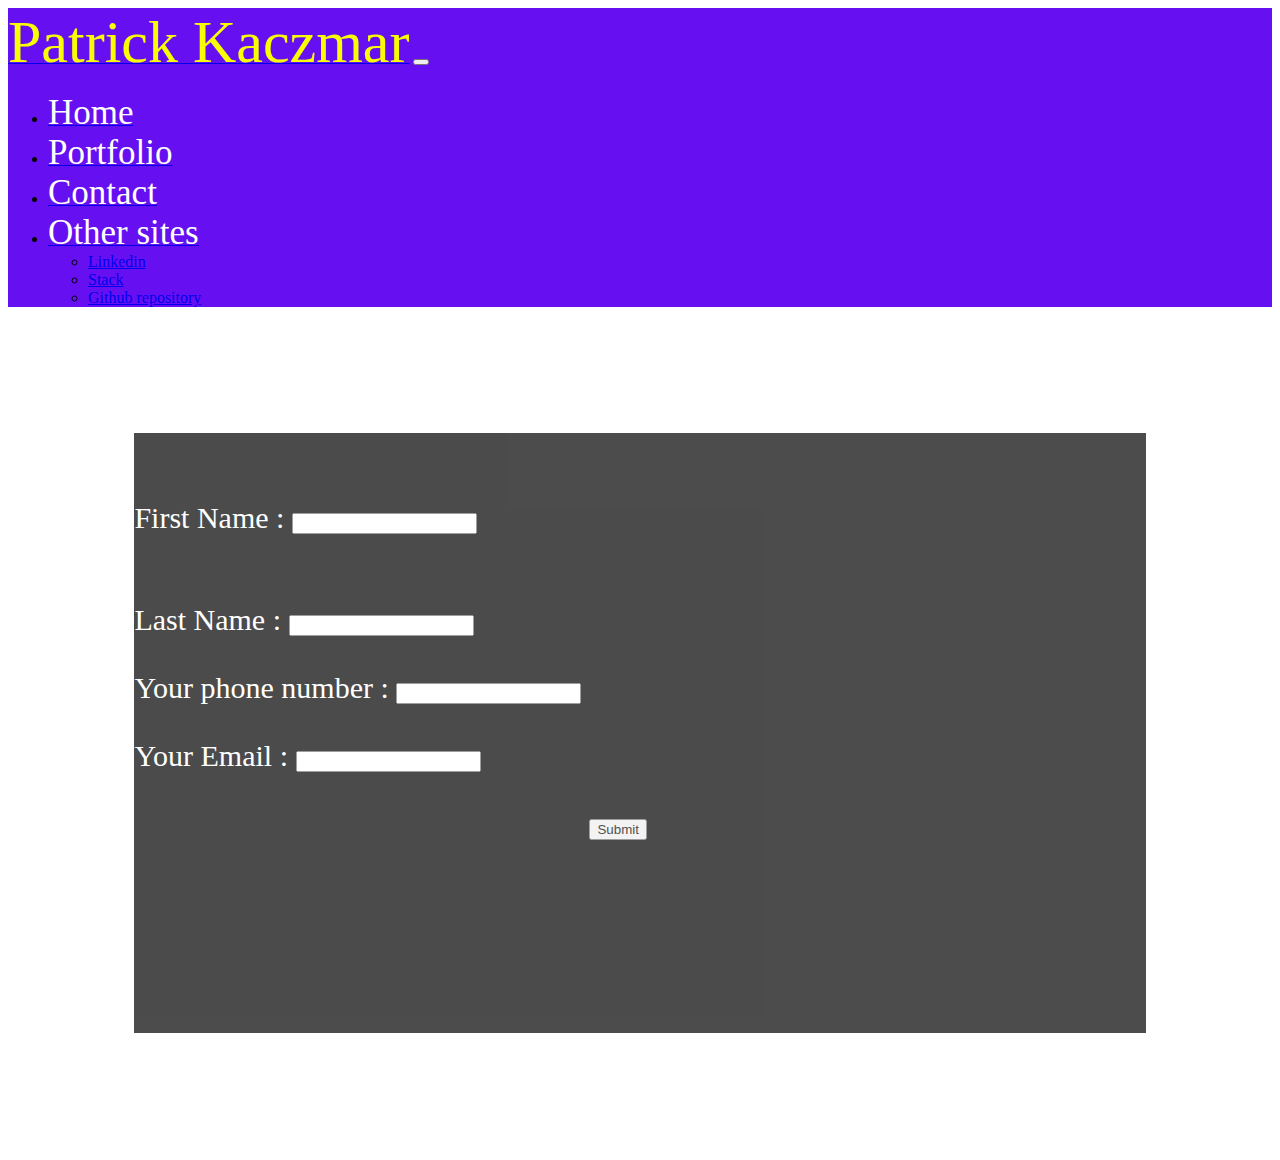
==== contact.html @ f7e49eab "added submit button to form" ====
<!DOCTYPE html>
<html lang="en">
<head>
    <meta charset="UTF-8">
    <meta name="viewport" content="width=device-width, initial-scale=1.0">
    <title>contact</title>
    <link href="https://cdn.jsdelivr.net/npm/bootstrap@5.0.0-beta1/dist/css/bootstrap.min.css" rel="stylesheet"
        integrity="sha384-giJF6kkoqNQ00vy+HMDP7azOuL0xtbfIcaT9wjKHr8RbDVddVHyTfAAsrekwKmP1" crossorigin="anonymous">
    <script src="https://cdn.jsdelivr.net/npm/bootstrap@5.0.0-beta1/dist/js/bootstrap.bundle.min.js"
        integrity="sha384-ygbV9kiqUc6oa4msXn9868pTtWMgiQaeYH7/t7LECLbyPA2x65Kgf80OJFdroafW"
        crossorigin="anonymous"></script>
    <link rel="stylesheet" href="assets/css/main.css">
</head>
<body id="body-contact">
    <!-- navigation bar at top of page -->
    <header>
        <nav class="navbar navbar-expand-lg navbar-dark myNav">
            <div class="container-fluid">
                <a class="navbar-brand" href="index.html"><span id="navName">Patrick Kaczmar</span></a>
                <button class="navbar-toggler" type="button" data-bs-toggle="collapse"
                    data-bs-target="#navbarNavDropdown" aria-controls="navbarNavDropdown" aria-expanded="false"
                    aria-label="Toggle navigation">
                    <span class="navbar-toggler-icon"></span>
                </button>
                <div class="collapse navbar-collapse" id="navbarNavDropdown">
                    <ul class="navbar-nav">
                        <li class="nav-item ms-5">
                            <a class="nav-link active" aria-current="page" href="index.html"><span
                                    class="navUniform">Home</span></a>
                        </li>
                        <li class="nav-item ms-5">
                            <a class="nav-link" href="portfolio.html"><span class="navUniform">Portfolio</span></a>
                        </li>
                        <li class="nav-item ms-5">
                            <a class="nav-link" href="contact.html"><span class="navUniform">Contact</span></a>
                        </li>
                        <li class="nav-item dropdown ms-5">
                            <a class="nav-link dropdown-toggle" href="#" id="navbarDropdownMenuLink" role="button"
                                data-bs-toggle="dropdown" aria-expanded="false"><span class="navUniform">
                                    Other sites</span>
                            </a>
                            <ul class="dropdown-menu" aria-labelledby="navbarDropdownMenuLink">
                                <li><a class="dropdown-item"
                                        href="https://www.linkedin.com/in/patrick-kaczmar-17b9701b8/">Linkedin</a></li>
                                <li><a class="dropdown-item"
                                        href="https://stackoverflow.com/users/14486735/patrick-k">Stack</a></li>
                                <li><a class="dropdown-item"
                                        href="https://github.com/Patrick-Kaczmar?tab=repositories">Github repository</a>
                                </li>
                            </ul>
                        </li>
                    </ul>
                </div>
            </div>
        </nav>
    </header>

    <main>
        <section class="opacityBox">
            <form action="/action_page.php">
                <div class="container">
                    <div class="row">
                        <div class="col-6">
                            <br>
                            <br>
                            <label for="fname">First Name :</label>
                            <input type="text" name="fname">
                        </div>
                        <div class="col-6">
                            <br>
                            <br>
                            <label for="lname">Last Name :</label>
                            <input type="text" name="lname">
                        </div>
                    </div>
                    <br>
                    <div class="row">
                        <label for="phone#">Your phone number :</label>
                        <input type="text" name="phone#">
                    </div>
                    <br>
                    <div class="row">
                        <label for="email">Your Email :</label>
                        <input type="text" name="email">
                    </div>
                    <br>
                    <input id="submit" type="submit" value="Submit">
                </div>
            </form>
        </section>
    </main>
    
</body>
</html>
---- assets/css/main.css ----
body{
    background-image: url(https://w.wallhaven.cc/full/yj/wallhaven-yje2pk.jpg);
}

#body-portfolio{
    background-image: url(https://w.wallhaven.cc/full/5d/wallhaven-5d5687.png);
}

#body-contact{
    background-image: url(https://w.wallhaven.cc/full/1j/wallhaven-1jdl2v.jpg);
}

/* navigation bar background color */
.myNav{
    background: #6610f2;
    width: 100%;
}
/* rule set for the links on the navbar */
.navUniform{
    font-size: 35px;
    color: rgb(255, 255, 255);
    font-family: serif;
}
/* specified rules for the text displaying my name on the navbar */
#navName{
    font-size: 60px;
    color: rgb(248, 252, 4);
    font-family: 'Times New Roman', Times, serif;
}
/* positioning and size for each title below the navbar on each page */
main h1{
    text-align: center;
    padding-top: 60px;
    font-weight: 700;
    font-family: Arial, Helvetica, sans-serif;
    color: rgba(255, 255, 255, 0.938);
    font-size: 70px;
}
/* class that represents the area of content inside each carousel slide */
.containerbio{
    width: 55%;
    margin: 0 auto;
    padding-top: 90px;
}

.containerbio p{
    color: white;
    font-size: 25px;
}

.containerbio img{
    float: left;
    padding-right: 50px;
    padding-bottom: 80px;
    height: 550px;
    width: 400px;
    float: left;
}
/* class that defines the area of each portfolio box */
.boxFit{
    background-color: white;
    height: 250px;
    width: 100%;
    margin: 30px;
}

.opacityBox{
    background-color: black;
    height: 600px;
    margin: 10%;
    opacity: 70%;
    color: white;
    font-size: 30px;  
}

#submit{
    margin-left: 45%;
}
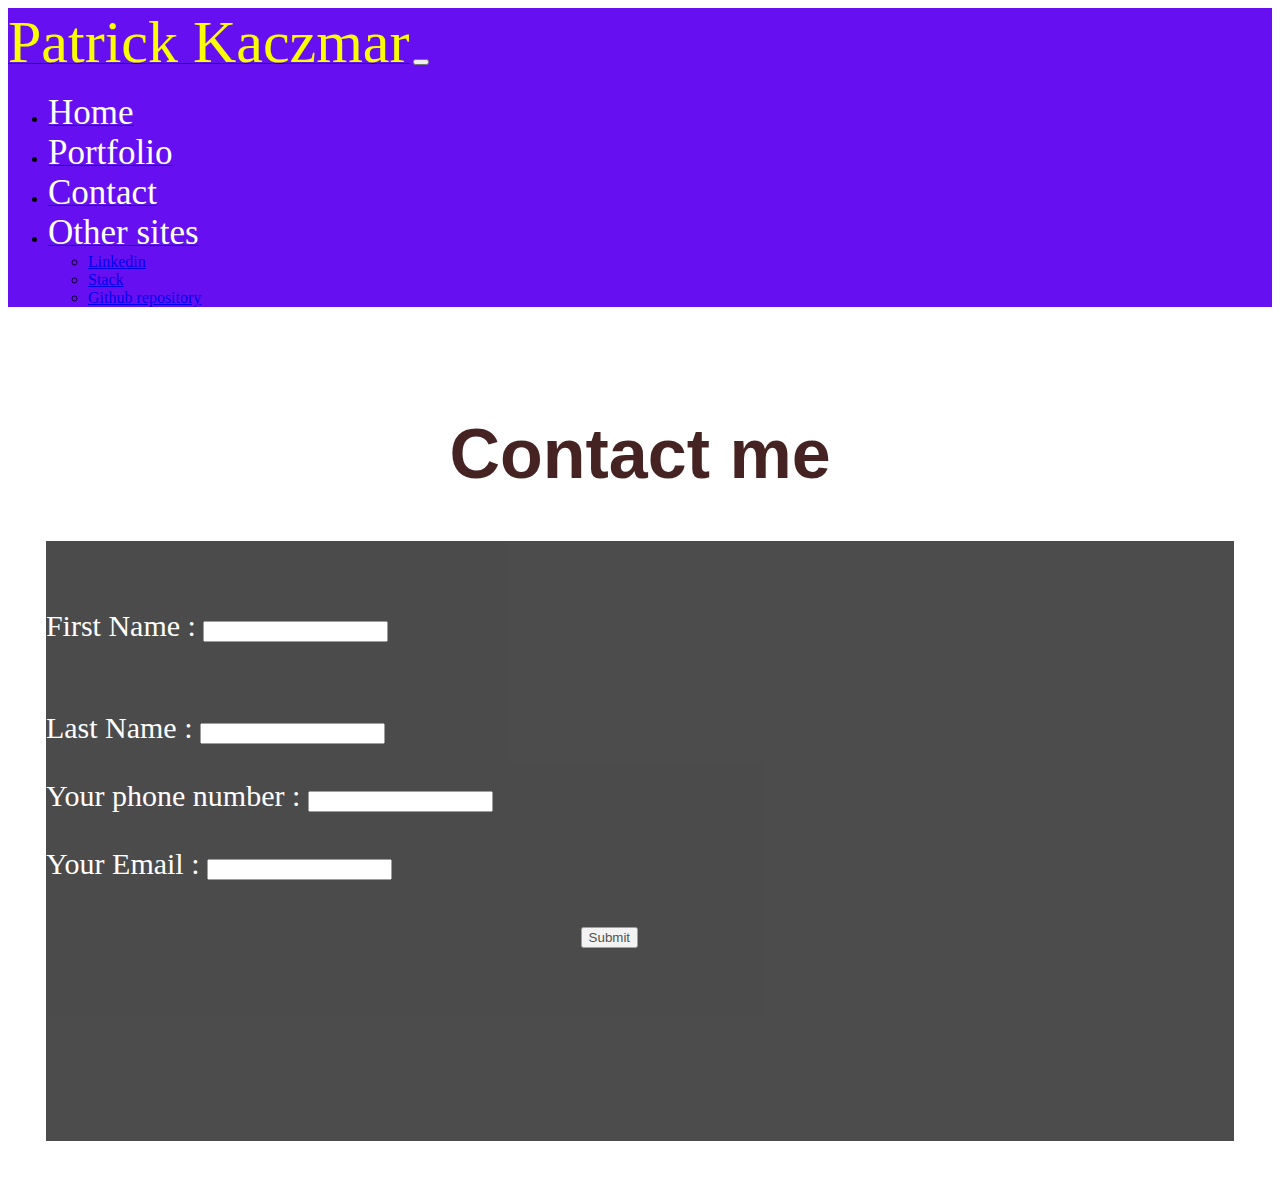
==== commit 750b3a8f: "changed color of main h1 tag" ====
--- a/contact.html
+++ b/contact.html
@@ -56,6 +56,7 @@
     </header>
 
     <main>
+        <h1>Contact me</h1>
         <section class="opacityBox">
             <form action="/action_page.php">
                 <div class="container">
--- a/assets/css/main.css
+++ b/assets/css/main.css
@@ -33,7 +33,7 @@
     padding-top: 60px;
     font-weight: 700;
     font-family: Arial, Helvetica, sans-serif;
-    color: rgba(255, 255, 255, 0.938);
+    color: rgba(58, 20, 20, 0.938);
     font-size: 70px;
 }
 /* class that represents the area of content inside each carousel slide */
@@ -67,9 +67,9 @@
 .opacityBox{
     background-color: black;
     height: 600px;
-    margin: 10%;
+    margin: 3%;
     opacity: 70%;
-    color: white;
+    color: rgb(255, 255, 255);
     font-size: 30px;  
 }
 
@@ -77,3 +77,23 @@
     margin-left: 45%;
 }
 
+#port1{
+    background-image: url(https://pixelmechanics.com.sg/wp-content/uploads/2019/06/html5-logo-for-web-development.png);
+    background-size: cover;
+}
+
+#port2{
+    background-image: url(https://pixelmechanics.com.sg/wp-content/uploads/2019/04/css.jpg);
+    background-size: cover;
+}
+
+#port3{
+    background-image: url(https://obscureproblemsandgotchas.com/wp-content/uploads/2018/06/bootstrap-stack-e1530246058846.png);
+    background-size: cover;
+}
+
+#port4{
+    background-image: url(https://logodix.com/logo/374976.jpg);
+    background-size: cover;
+    background-position: center;
+}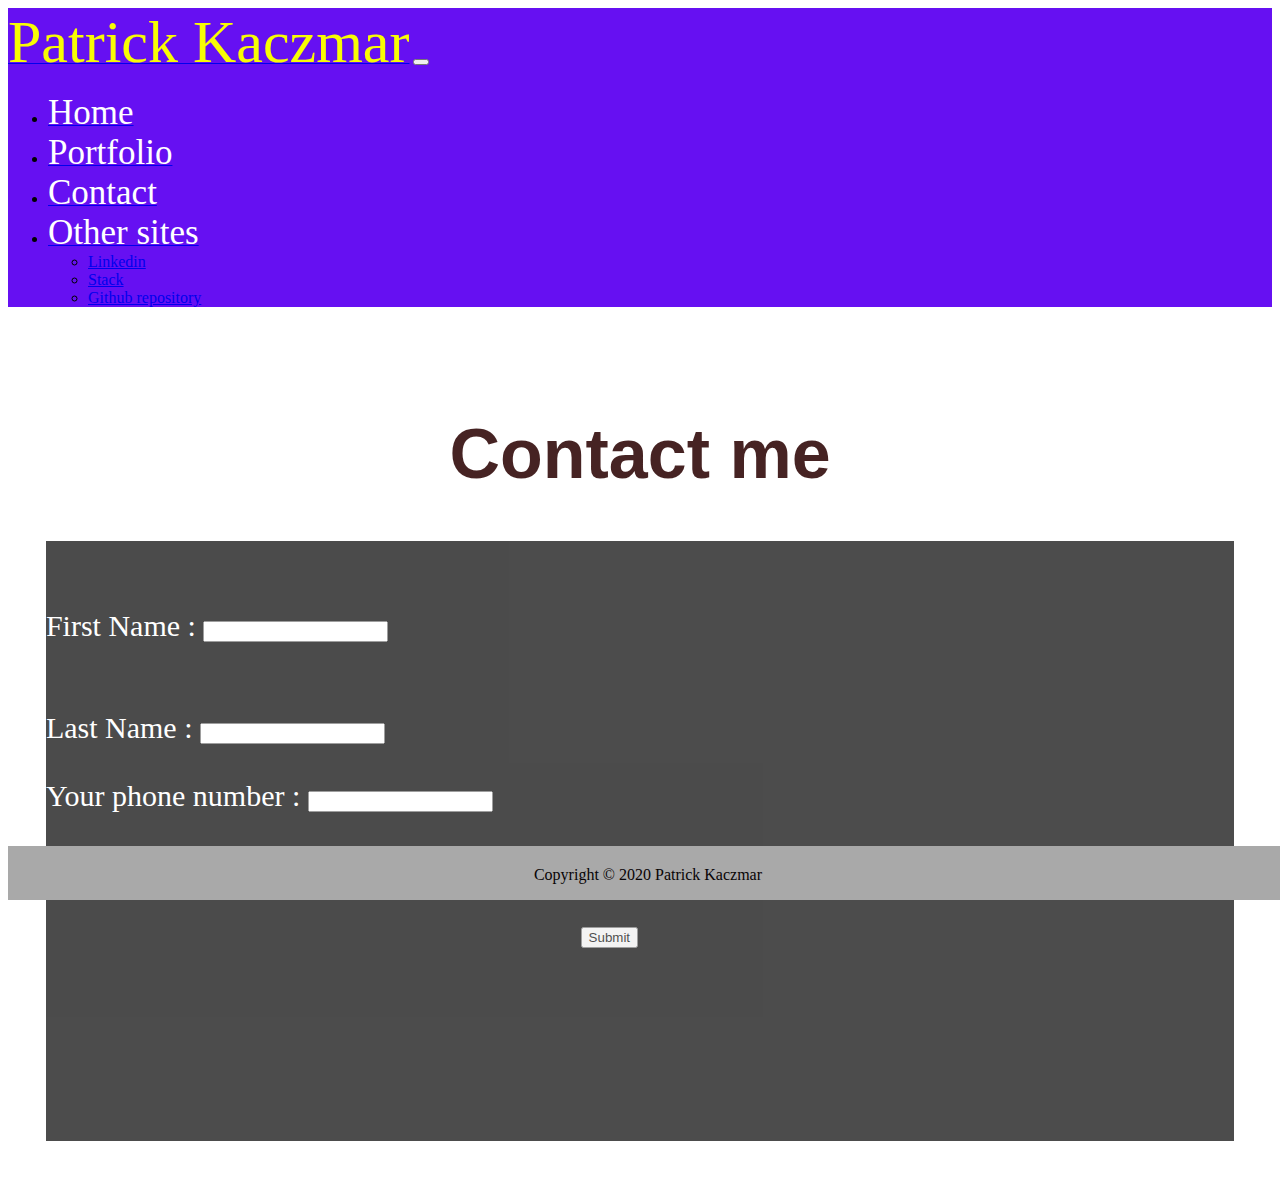
==== commit 8091f669: "added footer to each page" ====
--- a/contact.html
+++ b/contact.html
@@ -4,11 +4,14 @@
     <meta charset="UTF-8">
     <meta name="viewport" content="width=device-width, initial-scale=1.0">
     <title>contact</title>
+    <!-- css style sheet from bootstrap website -->
     <link href="https://cdn.jsdelivr.net/npm/bootstrap@5.0.0-beta1/dist/css/bootstrap.min.css" rel="stylesheet"
         integrity="sha384-giJF6kkoqNQ00vy+HMDP7azOuL0xtbfIcaT9wjKHr8RbDVddVHyTfAAsrekwKmP1" crossorigin="anonymous">
+        <!-- javascript bundle from bootstrap website -->
     <script src="https://cdn.jsdelivr.net/npm/bootstrap@5.0.0-beta1/dist/js/bootstrap.bundle.min.js"
         integrity="sha384-ygbV9kiqUc6oa4msXn9868pTtWMgiQaeYH7/t7LECLbyPA2x65Kgf80OJFdroafW"
         crossorigin="anonymous"></script>
+        <!-- my css style sheet  -->
     <link rel="stylesheet" href="assets/css/main.css">
 </head>
 <body id="body-contact">
@@ -22,7 +25,7 @@
                     aria-label="Toggle navigation">
                     <span class="navbar-toggler-icon"></span>
                 </button>
-                <div class="collapse navbar-collapse" id="navbarNavDropdown">
+                <nav class="collapse navbar-collapse" id="navbarNavDropdown">
                     <ul class="navbar-nav">
                         <li class="nav-item ms-5">
                             <a class="nav-link active" aria-current="page" href="index.html"><span
@@ -34,6 +37,7 @@
                         <li class="nav-item ms-5">
                             <a class="nav-link" href="contact.html"><span class="navUniform">Contact</span></a>
                         </li>
+                        <!-- dropdown menu on navbar -->
                         <li class="nav-item dropdown ms-5">
                             <a class="nav-link dropdown-toggle" href="#" id="navbarDropdownMenuLink" role="button"
                                 data-bs-toggle="dropdown" aria-expanded="false"><span class="navUniform">
@@ -50,46 +54,59 @@
                             </ul>
                         </li>
                     </ul>
-                </div>
+                </nav>
             </div>
         </nav>
     </header>
 
     <main>
         <h1>Contact me</h1>
+        <!-- aplies the fadded background that holds the form -->
         <section class="opacityBox">
+            <!-- the form made for the user to input contact information -->
             <form action="/action_page.php">
                 <div class="container">
                     <div class="row">
                         <div class="col-6">
                             <br>
                             <br>
+                            <!-- user inputs their first name -->
                             <label for="fname">First Name :</label>
                             <input type="text" name="fname">
                         </div>
                         <div class="col-6">
                             <br>
                             <br>
+                            <!-- user inputs their last name -->
                             <label for="lname">Last Name :</label>
                             <input type="text" name="lname">
                         </div>
                     </div>
                     <br>
                     <div class="row">
+                        <!-- user inputs their phone number -->
                         <label for="phone#">Your phone number :</label>
                         <input type="text" name="phone#">
                     </div>
                     <br>
                     <div class="row">
+                        <!-- user inputs their email address -->
                         <label for="email">Your Email :</label>
                         <input type="text" name="email">
                     </div>
                     <br>
+                    <!-- submit button below form -->
                     <input id="submit" type="submit" value="Submit">
                 </div>
             </form>
         </section>
     </main>
+
+    <footer>
+        <p>
+            Copyright © 2020 Patrick Kaczmar
+        </p>
+    </footer>
     
 </body>
 </html>--- a/assets/css/main.css
+++ b/assets/css/main.css
@@ -1,13 +1,29 @@
+/* positioning and size for each title below the navbar on each page */
+main h1{
+    text-align: center;
+    padding-top: 60px;
+    font-weight: 700;
+    font-family: Arial, Helvetica, sans-serif;
+    color: rgba(58, 20, 20, 0.938);
+    font-size: 70px;
+}
+
+/* background image for index.html page */
 body{
     background-image: url(https://w.wallhaven.cc/full/yj/wallhaven-yje2pk.jpg);
 }
-
-#body-portfolio{
-    background-image: url(https://w.wallhaven.cc/full/5d/wallhaven-5d5687.png);
+/* controls the settings of the footer on the bottom of each page */
+footer{
+    position: fixed;
+    bottom: 0;
+    width: 100%;
+    color: rgb(8, 4, 5);
+    text-align: center;
+    background-color: darkgray;
 }
 
-#body-contact{
-    background-image: url(https://w.wallhaven.cc/full/1j/wallhaven-1jdl2v.jpg);
+footer p{
+    margin-top: 20px;
 }
 
 /* navigation bar background color */
@@ -21,21 +37,7 @@
     color: rgb(255, 255, 255);
     font-family: serif;
 }
-/* specified rules for the text displaying my name on the navbar */
-#navName{
-    font-size: 60px;
-    color: rgb(248, 252, 4);
-    font-family: 'Times New Roman', Times, serif;
-}
-/* positioning and size for each title below the navbar on each page */
-main h1{
-    text-align: center;
-    padding-top: 60px;
-    font-weight: 700;
-    font-family: Arial, Helvetica, sans-serif;
-    color: rgba(58, 20, 20, 0.938);
-    font-size: 70px;
-}
+
 /* class that represents the area of content inside each carousel slide */
 .containerbio{
     width: 55%;
@@ -63,7 +65,7 @@
     width: 100%;
     margin: 30px;
 }
-
+/* sets the opacity, color and size of the box containing the form aswell as the text inside */
 .opacityBox{
     background-color: black;
     height: 600px;
@@ -72,11 +74,11 @@
     color: rgb(255, 255, 255);
     font-size: 30px;  
 }
-
+/* positioning of the submit button on the form */
 #submit{
     margin-left: 45%;
 }
-
+/* sets the background images for portfolio boxes 1 - 4 */
 #port1{
     background-image: url(https://pixelmechanics.com.sg/wp-content/uploads/2019/06/html5-logo-for-web-development.png);
     background-size: cover;
@@ -96,4 +98,20 @@
     background-image: url(https://logodix.com/logo/374976.jpg);
     background-size: cover;
     background-position: center;
+}
+
+/* background image for portfolio.html page */
+#body-portfolio{
+    background-image: url(https://w.wallhaven.cc/full/5d/wallhaven-5d5687.png);
+}
+/* background image for contact.html page */
+#body-contact{
+    background-image: url(https://w.wallhaven.cc/full/1j/wallhaven-1jdl2v.jpg);
+}
+
+/* specified rules for the text displaying my name on the navbar */
+#navName{
+    font-size: 60px;
+    color: rgb(248, 252, 4);
+    font-family: 'Times New Roman', Times, serif;
 }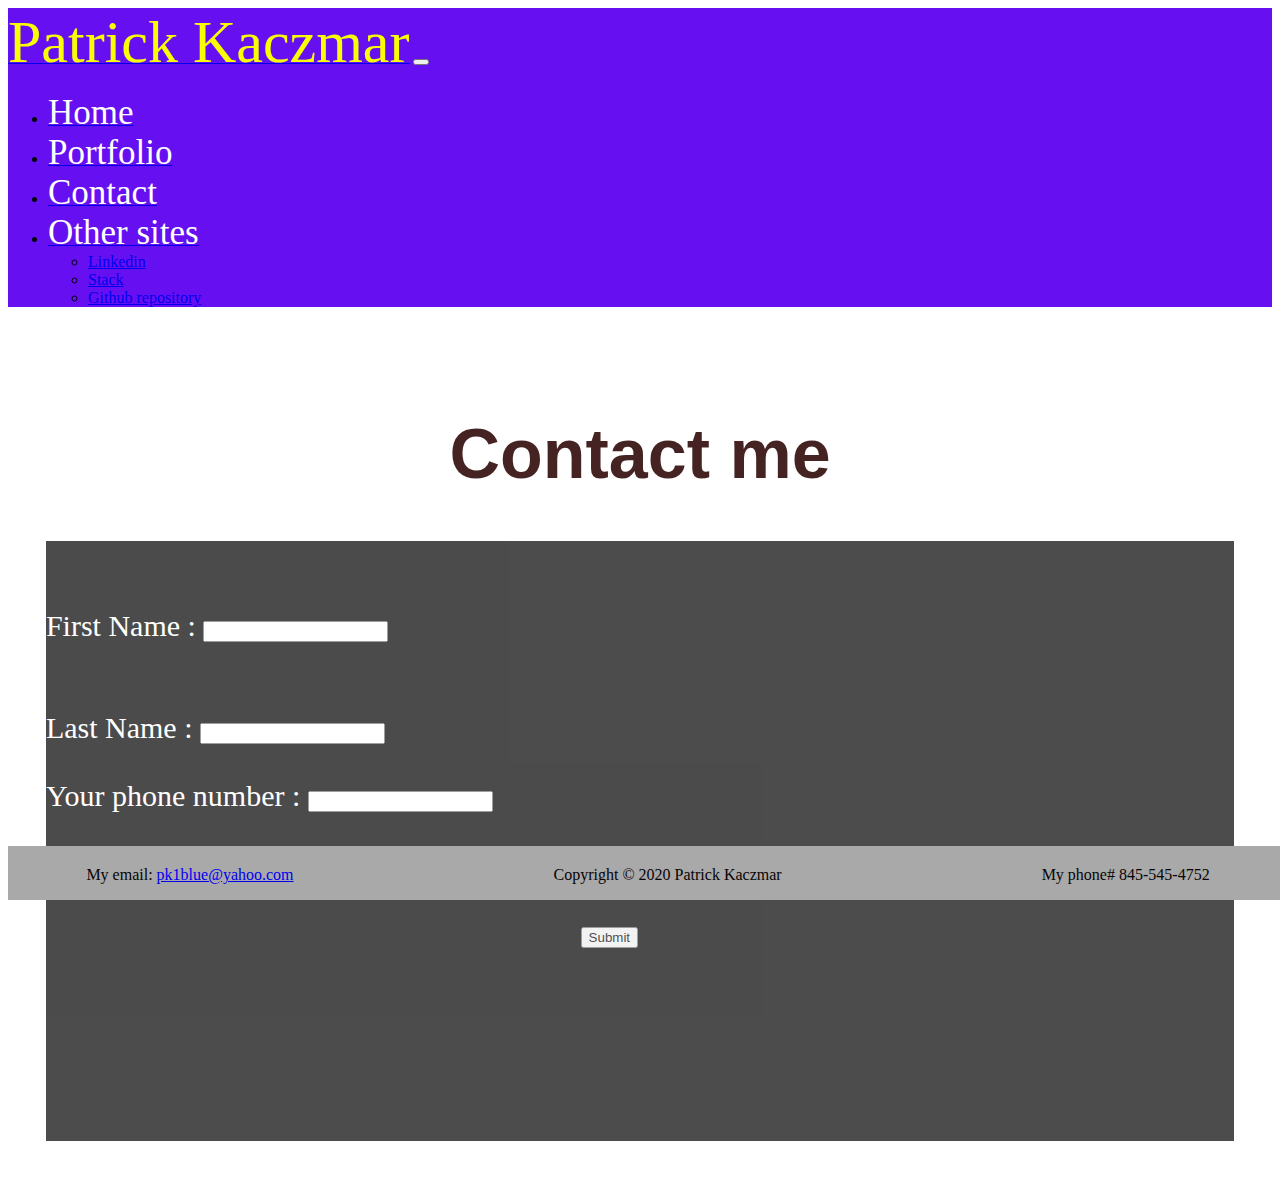
==== commit 3cbc5335: "added more contact info" ====
--- a/contact.html
+++ b/contact.html
@@ -13,6 +13,7 @@
         crossorigin="anonymous"></script>
         <!-- my css style sheet  -->
     <link rel="stylesheet" href="assets/css/main.css">
+    <script src="assets/javascript/javascript.js" defer></script>
 </head>
 <body id="body-contact">
     <!-- navigation bar at top of page -->
@@ -103,9 +104,9 @@
     </main>
 
     <footer>
-        <p>
-            Copyright © 2020 Patrick Kaczmar
-        </p>
+        <p class="inLine">My email: <a id="myEmail" href="#" onclick="return false">pk1blue@yahoo.com</a></p>
+        <p id="copyRight" class="inLine">Copyright © 2020 Patrick Kaczmar</p>
+        <p class="inLine">My phone# 845-545-4752</p>
     </footer>
     
 </body>
--- a/assets/css/main.css
+++ b/assets/css/main.css
@@ -74,6 +74,10 @@
     color: rgb(255, 255, 255);
     font-size: 30px;  
 }
+
+.inLine {
+    display: inline-block;
+}
 /* positioning of the submit button on the form */
 #submit{
     margin-left: 45%;
@@ -114,4 +118,8 @@
     font-size: 60px;
     color: rgb(248, 252, 4);
     font-family: 'Times New Roman', Times, serif;
+}
+
+#copyRight {
+    margin: 0 20%;
 }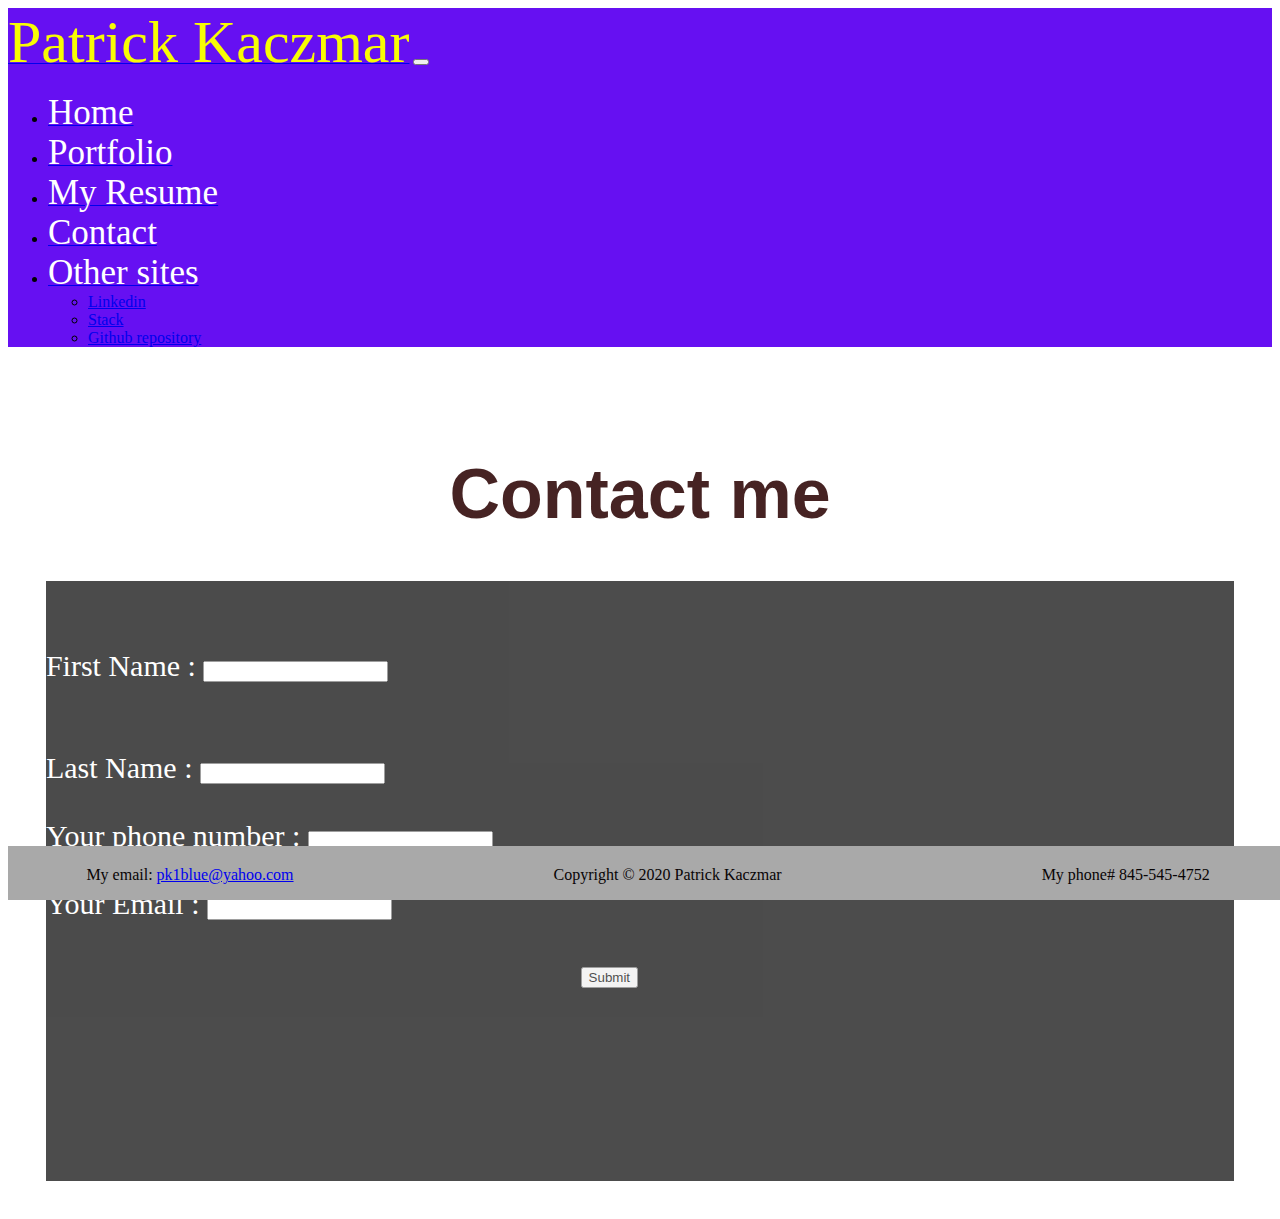
==== commit 733d9180: "added repositories to portfolio page" ====
--- a/contact.html
+++ b/contact.html
@@ -34,6 +34,9 @@
                         </li>
                         <li class="nav-item ms-5">
                             <a class="nav-link" href="portfolio.html"><span class="navUniform">Portfolio</span></a>
+                        </li>
+                        <li class="nav-item ms-5">
+                            <a class="nav-link" href="http://www.mediafire.com/file/81ahrxwb0z1oqiv/My+resume.pdf" target="_blank"><span class="navUniform">My Resume</span></a>
                         </li>
                         <li class="nav-item ms-5">
                             <a class="nav-link" href="contact.html"><span class="navUniform">Contact</span></a>
--- a/assets/css/main.css
+++ b/assets/css/main.css
@@ -61,7 +61,7 @@
 /* class that defines the area of each portfolio box */
 .boxFit{
     background-color: white;
-    height: 250px;
+    height: 330px;
     width: 100%;
     margin: 30px;
 }
@@ -78,30 +78,29 @@
 .inLine {
     display: inline-block;
 }
+
+.previewImg {
+    width: 80%;
+}
 /* positioning of the submit button on the form */
 #submit{
     margin-left: 45%;
 }
 /* sets the background images for portfolio boxes 1 - 4 */
 #port1{
-    background-image: url(https://pixelmechanics.com.sg/wp-content/uploads/2019/06/html5-logo-for-web-development.png);
-    background-size: cover;
+    text-align: center;
 }
 
 #port2{
-    background-image: url(https://pixelmechanics.com.sg/wp-content/uploads/2019/04/css.jpg);
-    background-size: cover;
+    text-align: center;
 }
 
 #port3{
-    background-image: url(https://obscureproblemsandgotchas.com/wp-content/uploads/2018/06/bootstrap-stack-e1530246058846.png);
-    background-size: cover;
+    text-align: center;
 }
 
 #port4{
-    background-image: url(https://logodix.com/logo/374976.jpg);
-    background-size: cover;
-    background-position: center;
+    text-align: center;
 }
 
 /* background image for portfolio.html page */
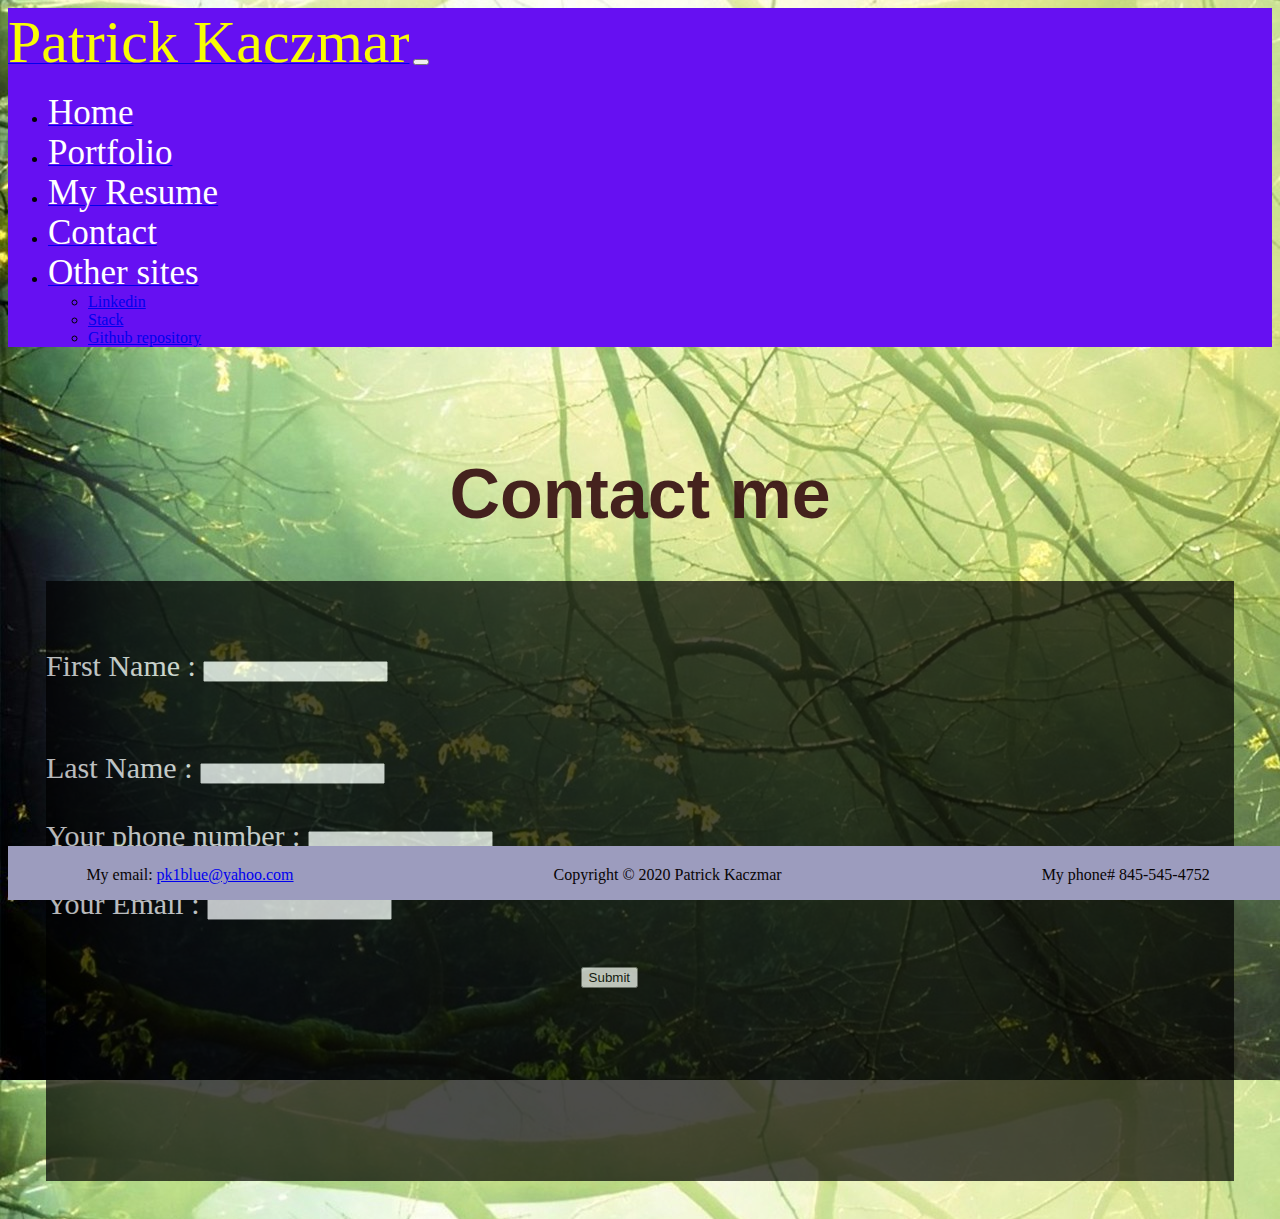
==== commit ff7b6ae7: "added new project and fixed resume links to go to google drive" ====
--- a/contact.html
+++ b/contact.html
@@ -36,7 +36,7 @@
                             <a class="nav-link" href="portfolio.html"><span class="navUniform">Portfolio</span></a>
                         </li>
                         <li class="nav-item ms-5">
-                            <a class="nav-link" href="http://www.mediafire.com/file/81ahrxwb0z1oqiv/My+resume.pdf" target="_blank"><span class="navUniform">My Resume</span></a>
+                            <a class="nav-link" href="https://drive.google.com/file/d/1h9YONuBULUaO7lHalEniQgOY9K7FNCGo/view?usp=sharing" target="_blank"><span class="navUniform">My Resume</span></a>
                         </li>
                         <li class="nav-item ms-5">
                             <a class="nav-link" href="contact.html"><span class="navUniform">Contact</span></a>
@@ -49,11 +49,11 @@
                             </a>
                             <ul class="dropdown-menu" aria-labelledby="navbarDropdownMenuLink">
                                 <li><a class="dropdown-item"
-                                        href="https://www.linkedin.com/in/patrick-kaczmar-17b9701b8/">Linkedin</a></li>
+                                        href="https://www.linkedin.com/in/patrick-kaczmar-17b9701b8/" target="_blank">Linkedin</a></li>
                                 <li><a class="dropdown-item"
-                                        href="https://stackoverflow.com/users/14486735/patrick-k">Stack</a></li>
+                                        href="https://stackoverflow.com/users/14486735/patrick-k" target="_blank">Stack</a></li>
                                 <li><a class="dropdown-item"
-                                        href="https://github.com/Patrick-Kaczmar?tab=repositories">Github repository</a>
+                                        href="https://github.com/Patrick-Kaczmar?tab=repositories" target="_blank">Github repository</a>
                                 </li>
                             </ul>
                         </li>
--- a/assets/css/main.css
+++ b/assets/css/main.css
@@ -10,7 +10,7 @@
 
 /* background image for index.html page */
 body{
-    background-image: url(https://w.wallhaven.cc/full/yj/wallhaven-yje2pk.jpg);
+    background-image: url("../leaf.jpg");
 }
 /* controls the settings of the footer on the bottom of each page */
 footer{
@@ -19,7 +19,7 @@
     width: 100%;
     color: rgb(8, 4, 5);
     text-align: center;
-    background-color: darkgray;
+    background-color: rgb(156, 156, 190);
 }
 
 footer p{
@@ -60,7 +60,7 @@
 }
 /* class that defines the area of each portfolio box */
 .boxFit{
-    background-color: white;
+    background-color: rgb(230, 230, 230);
     height: 330px;
     width: 100%;
     margin: 30px;
@@ -105,11 +105,11 @@
 
 /* background image for portfolio.html page */
 #body-portfolio{
-    background-image: url(https://w.wallhaven.cc/full/5d/wallhaven-5d5687.png);
+    background-image: url("../red-flowers.png");
 }
 /* background image for contact.html page */
 #body-contact{
-    background-image: url(https://w.wallhaven.cc/full/1j/wallhaven-1jdl2v.jpg);
+    background-image: url("../forest.jpg");
 }
 
 /* specified rules for the text displaying my name on the navbar */
